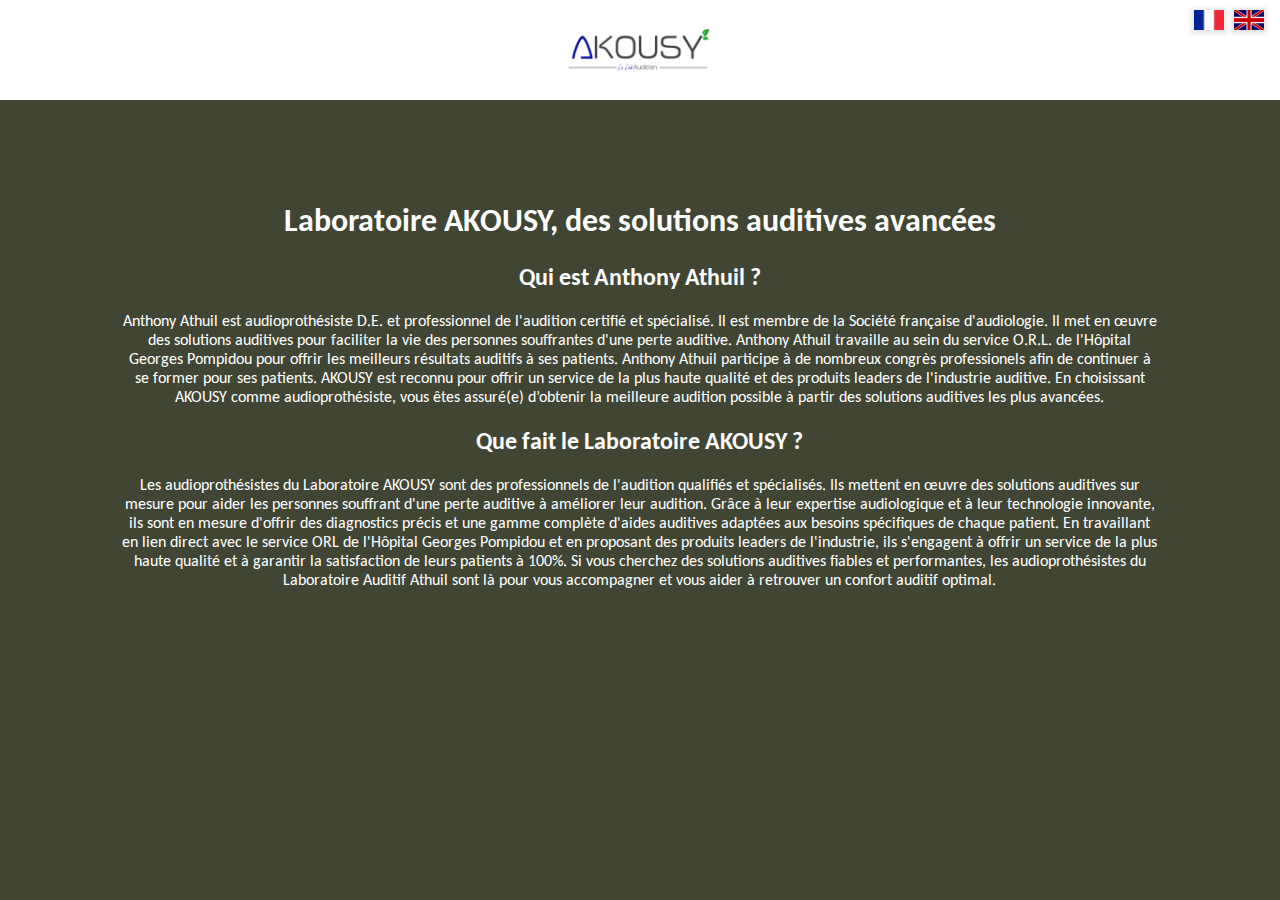
==== akousy.html @ e6ea8936 "cxcx" ====
<!DOCTYPE html>
<html lang="en">

<head>
    <meta charset="UTF-8">
    <meta name="viewport" content="width=device-width, initial-scale=1.0">
    <title>Akousy</title>
    <link rel="stylesheet" href="scss/main.css">
</head>

<body class="bodyAnthony">
    <div class="header-wpadding">
        <div class="header">
            <a href="index.html">
                <div class="header__logo"><img src="assets/images/logo.png" alt="logo"></div>
            </a>

            <div class="header__langue">

                <div class="header__langue__flag"><img src="assets/images/France.png" alt="français"></div>
                <div class="header__langue__flag"><img src="assets/images/Anglais.jpg" alt="anglais"></div>

            </div>

        </div>
    </div>
    <div class="container">
        <div class="main_anthony">
            <h1>Laboratoire AKOUSY, des solutions auditives avancées </h1>
            <h2>Qui est Anthony Athuil ?</h2>
            <p>Anthony Athuil est audioprothésiste D.E. et professionnel de l'audition certifié et spécialisé. Il est
                membre de la Société française d'audiologie. Il met en œuvre des solutions auditives pour faciliter la
                vie des personnes souffrantes d'une perte auditive. Anthony Athuil travaille au sein du service O.R.L.
                de l'Hôpital Georges Pompidou pour offrir les meilleurs résultats auditifs à ses patients. Anthony
                Athuil participe à de nombreux congrès professionels afin de continuer à se former pour ses patients.
                AKOUSY est reconnu pour offrir un service de la plus haute qualité et des produits leaders de
                l'industrie auditive. En choisissant AKOUSY comme audioprothésiste, vous êtes assuré(e)
                d’obtenir la meilleure audition possible à partir des solutions auditives les plus avancées.</p>

            <h2>Que fait le Laboratoire AKOUSY ?</h2>
            <p>Les audioprothésistes du Laboratoire AKOUSY sont des professionnels de l'audition qualifiés et
                spécialisés. Ils mettent en œuvre des solutions auditives sur mesure pour aider les personnes souffrant
                d'une perte auditive à améliorer leur audition. Grâce à leur expertise audiologique et à leur
                technologie
                innovante, ils sont en mesure d'offrir des diagnostics précis et une gamme complète d'aides auditives
                adaptées aux besoins spécifiques de chaque patient. En travaillant en lien direct avec le service ORL de
                l'Hôpital Georges Pompidou et en proposant des produits leaders de l'industrie, ils s'engagent à offrir
                un
                service de la plus haute qualité et à garantir la satisfaction de leurs patients à 100%. Si vous
                cherchez
                des solutions auditives fiables et performantes, les audioprothésistes du Laboratoire Auditif Athuil
                sont là
                pour vous accompagner et vous aider à retrouver un confort auditif optimal.</p>
        </div>
        <video playsinline class="mainVideo mainVideo2 video-paused" id="video" src="./assets/images/sequence_01.mp4" width="600px" style="position: relative; cursor: pointer;"></video>
    </div>
</body>
<script src="./js/main.js"></script>
</html>
---- scss/main.css ----
@charset "UTF-8";
@import url("https://fonts.googleapis.com/css2?family=Carlito:ital,wght@0,400;0,700;1,400;1,700&display=swap");
body {
  background-color: #414634;
  font-family: "Carlito", serif;
  font-weight: 400;
  font-style: normal;
  margin: 0;
  padding: 0;
  color: #ffffff;
}

a {
  text-decoration: none;
  color: #ffffff;
}

h2 {
  color: #ffffff;
}

.zoom-effect {
  transform: scale(1.6);
  transition: transform 0.8s ease-in-out;
  z-index: 100;
  box-shadow: rgba(0, 0, 0, 0.25) 0px 54px 55px, rgba(0, 0, 0, 0.12) 0px -12px 30px, rgba(0, 0, 0, 0.12) 0px 4px 6px, rgba(0, 0, 0, 0.17) 0px 12px 13px, rgba(0, 0, 0, 0.09) 0px -3px 5px;
}

.video-paused {
  transform: scale(1);
  filter: blur(8px); /* Ajoute un flou de 8px */
  transition: transform 0.8s ease-in-out, filter 0.8s ease-in-out;
  z-index: 1;
}

.form-container {
  background: white;
  padding: 30px;
  border-radius: 12px;
  box-shadow: 0 10px 20px rgba(0, 0, 0, 0.1);
  width: 100%;
  max-width: 420px;
}

/* Titre */
.form-title {
  text-align: center;
  font-size: 1.8rem;
  font-weight: 600;
  color: #333;
  margin-bottom: 20px;
}

/* Groupes de champs */
.form-group {
  position: relative;
  margin-bottom: 20px;
}

/* Labels stylisés */
.form-label {
  position: absolute;
  top: 12px;
  left: 14px;
  font-size: 14px;
  color: #777;
  transition: all 0.3s ease;
  pointer-events: none;
}

/* Champs de saisie */
.form-input,
.form-textarea {
  width: 90%;
  padding: 14px;
  border: 2px solid #ddd;
  border-radius: 8px;
  font-size: 16px;
  outline: none;
  transition: all 0.3s ease;
}

/* Effet focus sur les champs */
.form-input:focus,
.form-textarea:focus {
  border-color: #007BFF;
  box-shadow: 0 4px 8px rgba(0, 123, 255, 0.1);
}

/* Animation du label lors du focus */
.form-input:not(:-moz-placeholder-shown) + .form-label, .form-textarea:not(:-moz-placeholder-shown) + .form-label {
  top: -10px;
  left: 10px;
  font-size: 12px;
  color: #007BFF;
  background: white;
  padding: 0 5px;
}
.form-input:focus + .form-label,
.form-input:not(:placeholder-shown) + .form-label,
.form-textarea:focus + .form-label,
.form-textarea:not(:placeholder-shown) + .form-label {
  top: -10px;
  left: 10px;
  font-size: 12px;
  color: #007BFF;
  background: white;
  padding: 0 5px;
}

/* Bouton stylisé */
.form-button {
  width: 100%;
  background: #414634;
  color: white;
  border: none;
  padding: 14px;
  font-size: 16px;
  border-radius: 8px;
  cursor: pointer;
  font-weight: 600;
  text-transform: uppercase;
  transition: all 0.3s ease;
}

.form-button:hover {
  background: #23251c;
  box-shadow: 0 4px 10px rgba(0, 123, 255, 0.2);
}

.containerContact {
  display: flex;
  justify-content: center;
}

/* Arrière-plan qui s’assombrit quand la vidéo est jouée */
.darken-bg::before {
  content: "";
  position: fixed;
  top: 0;
  left: 0;
  width: 100%;
  height: 100%;
  background: rgba(0, 0, 0, 0.5);
  z-index: -1;
  animation: fadeIn 0.5s ease-in-out forwards;
}

/* Animation de fondu */
@keyframes fadeIn {
  from {
    opacity: 0;
  }
  to {
    opacity: 1;
  }
}
.mainVideo2 {
  margin-top: 40px;
}

@media (max-width: 800px) {
  .bodyAnthony {
    margin-bottom: 50px;
    margin-top: 0;
  }
  .form-container {
    background: white;
    padding: 30px;
    border-radius: 12px;
    box-shadow: 0 10px 20px rgba(0, 0, 0, 0.1);
    width: 70%;
    max-width: 420px;
  }
  .mainVideo {
    width: 200px;
  }
  .mainVideo2 {
    width: 200px;
  }
  .main__top__groupe {
    display: flex;
    flex-direction: column;
    align-items: center;
  }
  .main__groupe__button__top {
    margin: 10px;
    padding: 15px 50px;
  }
  .main__bottom__groupe {
    display: flex;
    flex-direction: column;
    align-items: center;
  }
  .main__groupe__button__bottom {
    margin: 10px;
    padding: 15px 50px;
  }
  .main_equipe___assistants {
    flex-direction: column;
  }
  .main_equipe___assistants__box {
    margin-bottom: 10px;
  }
}
.footer {
  background: #333;
  color: #fff;
  text-align: center;
  width: 100%;
  height: 20px;
  position: relative;
  bottom: 0;
}

body {
  background-color: #6e7074;
  display: flex;
  flex-direction: column;
}

.container {
  margin: 3rem auto 0 auto;
  position: relative;
  width: 90%;
}

.main {
  font-family: "Carlito", serif;
  font-weight: 700;
  font-style: normal;
  text-transform: capitalize;
}

.main__top__groupe,
.main__bottom__groupe {
  display: flex;
  justify-content: space-between;
  padding: 0 2rem;
}

/* Boutons */
.main__groupe__button__top,
.main__groupe__button__bottom {
  position: relative;
  border: 2px solid #ffffff;
  color: #ffffff;
  border-radius: 30px;
  text-align: center;
  font-size: 16px;
  cursor: pointer;
  transition: all 0.3s ease-in-out;
  justify-content: center;
  display: flex;
  align-items: center;
  width: 230px;
  height: 40px;
}

.link {
  align-items: center;
  justify-content: center;
  display: flex;
  height: 100%;
  width: 100%;
}

.main__groupe__button__top:hover,
.main__groupe__button__bottom:hover {
  background: #ffffff;
  color: #414634;
}
.main__groupe__button__top:hover a,
.main__groupe__button__bottom:hover a {
  color: #414634;
}

/* Dropdown */
.dropdown {
  z-index: 100;
  position: absolute;
  top: 100%;
  left: 0;
  background: #ffffff;
  border: 1px solid #ffffff;
  border-radius: 8px;
  width: 100%;
  box-shadow: 0px 4px 10px rgba(0, 0, 0, 0.1);
  overflow: hidden;
  opacity: 0;
  visibility: hidden;
  transition: opacity 0.4s ease-in-out, transform 0.3s ease-in-out;
}

/* Liens du dropdown */
.dropdown a {
  display: block;
  padding: 12px 15px;
  color: #333;
  text-decoration: none;
  font-size: 14px;
  border-bottom: 1px solid #f1f1f1;
  opacity: 0;
  transform: translateY(-10px);
  transition: opacity 0.3s ease-in-out, transform 0.3s ease-in-out;
}

.dropdown a:last-child {
  border-bottom: none;
}

/* Affichage du menu avec animation */
.main__groupe__button__top:hover .dropdown,
.main__groupe__button__bottom:hover .dropdown {
  opacity: 1;
  visibility: visible;
  transform: translateY(0);
}

.main__groupe__button__top:hover .dropdown a,
.main__groupe__button__bottom:hover .dropdown a {
  opacity: 1;
  transform: translateY(0);
}

/* Effet cascade sur les liens */
.main__groupe__button__top:hover .dropdown a:nth-child(1),
.main__groupe__button__bottom:hover .dropdown a:nth-child(1) {
  transition-delay: 0.1s;
}

.main__groupe__button__top:hover .dropdown a:nth-child(2),
.main__groupe__button__bottom:hover .dropdown a:nth-child(2) {
  transition-delay: 0.2s;
}

.main__groupe__button__top:hover .dropdown a:nth-child(3),
.main__groupe__button__bottom:hover .dropdown a:nth-child(3) {
  transition-delay: 0.3s;
}

.main__groupe__button__top:hover .dropdown a:nth-child(4),
.main__groupe__button__bottom:hover .dropdown a:nth-child(4) {
  transition-delay: 0.4s;
}

.main__groupe__button__top:hover .dropdown a:nth-child(5),
.main__groupe__button__bottom:hover .dropdown a:nth-child(5) {
  transition-delay: 0.5s;
}

.main__groupe__button__top:hover .dropdown a:nth-child(6),
.main__groupe__button__bottom:hover .dropdown a:nth-child(6) {
  transition-delay: 0.6s;
}

.main__groupe__button__top:hover .dropdown a:nth-child(7),
.main__groupe__button__bottom:hover .dropdown a:nth-child(7) {
  transition-delay: 0.7s;
}

.main__groupe__button__top:hover .dropdown a:nth-child(8),
.main__groupe__button__bottom:hover .dropdown a:nth-child(8) {
  transition-delay: 0.8s;
}

/* Logo */
.main__logo {
  position: relative;
  background-color: #f1f1f1;
  height: 400px;
  z-index: -1;
  display: flex;
  justify-content: center;
}

.main__top {
  padding-bottom: 30px;
}

.main__bottom {
  padding-top: 30px;
}

.header {
  display: flex;
  justify-content: center;
}
.header__logo img {
  width: 150px;
}
.header__langue {
  top: 10px;
  display: flex;
  flex-direction: row;
  gap: 10px;
  position: absolute;
  right: 1rem;
}
.header__langue__flag img {
  width: 30px;
  height: 20px;
  box-shadow: 0px 1px 4px 3px rgba(0, 0, 0, 0.094);
}

.header-wpadding {
  position: relative;
  margin-bottom: 2rem;
  background-color: #ffffff;
  height: 100px;
}

body {
  background-color: #414634;
  font-family: "Carlito", serif;
  font-weight: 400;
  font-style: normal;
  margin: 0;
  padding: 0;
  color: #ffffff;
}

a {
  text-decoration: none;
  color: #ffffff;
}

h2 {
  color: #ffffff;
}

.zoom-effect {
  transform: scale(1.6);
  transition: transform 0.8s ease-in-out;
  z-index: 100;
  box-shadow: rgba(0, 0, 0, 0.25) 0px 54px 55px, rgba(0, 0, 0, 0.12) 0px -12px 30px, rgba(0, 0, 0, 0.12) 0px 4px 6px, rgba(0, 0, 0, 0.17) 0px 12px 13px, rgba(0, 0, 0, 0.09) 0px -3px 5px;
}

.video-paused {
  transform: scale(1);
  filter: blur(8px); /* Ajoute un flou de 8px */
  transition: transform 0.8s ease-in-out, filter 0.8s ease-in-out;
  z-index: 1;
}

.form-container {
  background: white;
  padding: 30px;
  border-radius: 12px;
  box-shadow: 0 10px 20px rgba(0, 0, 0, 0.1);
  width: 100%;
  max-width: 420px;
}

/* Titre */
.form-title {
  text-align: center;
  font-size: 1.8rem;
  font-weight: 600;
  color: #333;
  margin-bottom: 20px;
}

/* Groupes de champs */
.form-group {
  position: relative;
  margin-bottom: 20px;
}

/* Labels stylisés */
.form-label {
  position: absolute;
  top: 12px;
  left: 14px;
  font-size: 14px;
  color: #777;
  transition: all 0.3s ease;
  pointer-events: none;
}

/* Champs de saisie */
.form-input,
.form-textarea {
  width: 90%;
  padding: 14px;
  border: 2px solid #ddd;
  border-radius: 8px;
  font-size: 16px;
  outline: none;
  transition: all 0.3s ease;
}

/* Effet focus sur les champs */
.form-input:focus,
.form-textarea:focus {
  border-color: #007BFF;
  box-shadow: 0 4px 8px rgba(0, 123, 255, 0.1);
}

/* Animation du label lors du focus */
.form-input:not(:-moz-placeholder-shown) + .form-label, .form-textarea:not(:-moz-placeholder-shown) + .form-label {
  top: -10px;
  left: 10px;
  font-size: 12px;
  color: #007BFF;
  background: white;
  padding: 0 5px;
}
.form-input:focus + .form-label,
.form-input:not(:placeholder-shown) + .form-label,
.form-textarea:focus + .form-label,
.form-textarea:not(:placeholder-shown) + .form-label {
  top: -10px;
  left: 10px;
  font-size: 12px;
  color: #007BFF;
  background: white;
  padding: 0 5px;
}

/* Bouton stylisé */
.form-button {
  width: 100%;
  background: #414634;
  color: white;
  border: none;
  padding: 14px;
  font-size: 16px;
  border-radius: 8px;
  cursor: pointer;
  font-weight: 600;
  text-transform: uppercase;
  transition: all 0.3s ease;
}

.form-button:hover {
  background: #23251c;
  box-shadow: 0 4px 10px rgba(0, 123, 255, 0.2);
}

.containerContact {
  display: flex;
  justify-content: center;
}

/* Arrière-plan qui s’assombrit quand la vidéo est jouée */
.darken-bg::before {
  content: "";
  position: fixed;
  top: 0;
  left: 0;
  width: 100%;
  height: 100%;
  background: rgba(0, 0, 0, 0.5);
  z-index: -1;
  animation: fadeIn 0.5s ease-in-out forwards;
}

/* Animation de fondu */
@keyframes fadeIn {
  from {
    opacity: 0;
  }
  to {
    opacity: 1;
  }
}
.mainVideo2 {
  margin-top: 40px;
}

@media (max-width: 800px) {
  .bodyAnthony {
    margin-bottom: 50px;
    margin-top: 0;
  }
  .form-container {
    background: white;
    padding: 30px;
    border-radius: 12px;
    box-shadow: 0 10px 20px rgba(0, 0, 0, 0.1);
    width: 70%;
    max-width: 420px;
  }
  .mainVideo {
    width: 200px;
  }
  .mainVideo2 {
    width: 200px;
  }
  .main__top__groupe {
    display: flex;
    flex-direction: column;
    align-items: center;
  }
  .main__groupe__button__top {
    margin: 10px;
    padding: 15px 50px;
  }
  .main__bottom__groupe {
    display: flex;
    flex-direction: column;
    align-items: center;
  }
  .main__groupe__button__bottom {
    margin: 10px;
    padding: 15px 50px;
  }
  .main_equipe___assistants {
    flex-direction: column;
  }
  .main_equipe___assistants__box {
    margin-bottom: 10px;
  }
}
.main_anthony {
  margin-left: auto;
  margin-right: auto;
  position: relative;
  width: 90%;
}

.footer {
  background: #333;
  color: #fff;
  text-align: center;
  width: 100%;
  height: 20px;
  position: relative;
  bottom: 0;
}

.main_equipe {
  margin-left: auto;
  margin-right: auto;
  min-height: 100vh;
  position: relative;
  width: 90%;
}
.main_equipe___assistants {
  display: flex;
  gap: 100px;
  justify-content: center;
  margin-top: 4rem;
}
.main_equipe___assistants__box {
  display: flex;
  flex-direction: column;
  align-items: center;
}
.main_equipe___assistants__box__image {
  width: 200px;
}

.name {
  font-size: 30px;
}

.container {
  text-align: center;
}

.main_equipement {
  margin-left: auto;
  margin-right: auto;
  min-height: 100vh;
  position: relative;
  max-width: 100%;
  display: flex;
  flex-wrap: wrap;
  justify-content: center;
  align-items: flex-start;
}

.image {
  width: 300px;
}

.main_equipement__box {
  margin-top: 2rem;
  background: white;
  padding: 20px;
  border-radius: 8px;
  text-align: center;
  color: #414634;
  width: 90%;
}

.title-appareil {
  color: #414634;
}

.main_equipement__column {
  width: calc(50% - 15px);
  display: flex;
  flex-direction: column;
}

.main_equipement__column:first-child {
  margin-top: 50px;
}

.main_equipement__box {
  margin-bottom: 20px;
}

body {
  background-color: #414634;
  font-family: "Carlito", serif;
  font-weight: 400;
  font-style: normal;
  margin: 0;
  padding: 0;
  color: #ffffff;
}

a {
  text-decoration: none;
  color: #ffffff;
}

h2 {
  color: #ffffff;
}

.zoom-effect {
  transform: scale(1.6);
  transition: transform 0.8s ease-in-out;
  z-index: 100;
  box-shadow: rgba(0, 0, 0, 0.25) 0px 54px 55px, rgba(0, 0, 0, 0.12) 0px -12px 30px, rgba(0, 0, 0, 0.12) 0px 4px 6px, rgba(0, 0, 0, 0.17) 0px 12px 13px, rgba(0, 0, 0, 0.09) 0px -3px 5px;
}

.video-paused {
  transform: scale(1);
  filter: blur(8px); /* Ajoute un flou de 8px */
  transition: transform 0.8s ease-in-out, filter 0.8s ease-in-out;
  z-index: 1;
}

.form-container {
  background: white;
  padding: 30px;
  border-radius: 12px;
  box-shadow: 0 10px 20px rgba(0, 0, 0, 0.1);
  width: 100%;
  max-width: 420px;
}

/* Titre */
.form-title {
  text-align: center;
  font-size: 1.8rem;
  font-weight: 600;
  color: #333;
  margin-bottom: 20px;
}

/* Groupes de champs */
.form-group {
  position: relative;
  margin-bottom: 20px;
}

/* Labels stylisés */
.form-label {
  position: absolute;
  top: 12px;
  left: 14px;
  font-size: 14px;
  color: #777;
  transition: all 0.3s ease;
  pointer-events: none;
}

/* Champs de saisie */
.form-input,
.form-textarea {
  width: 90%;
  padding: 14px;
  border: 2px solid #ddd;
  border-radius: 8px;
  font-size: 16px;
  outline: none;
  transition: all 0.3s ease;
}

/* Effet focus sur les champs */
.form-input:focus,
.form-textarea:focus {
  border-color: #007BFF;
  box-shadow: 0 4px 8px rgba(0, 123, 255, 0.1);
}

/* Animation du label lors du focus */
.form-input:not(:-moz-placeholder-shown) + .form-label, .form-textarea:not(:-moz-placeholder-shown) + .form-label {
  top: -10px;
  left: 10px;
  font-size: 12px;
  color: #007BFF;
  background: white;
  padding: 0 5px;
}
.form-input:focus + .form-label,
.form-input:not(:placeholder-shown) + .form-label,
.form-textarea:focus + .form-label,
.form-textarea:not(:placeholder-shown) + .form-label {
  top: -10px;
  left: 10px;
  font-size: 12px;
  color: #007BFF;
  background: white;
  padding: 0 5px;
}

/* Bouton stylisé */
.form-button {
  width: 100%;
  background: #414634;
  color: white;
  border: none;
  padding: 14px;
  font-size: 16px;
  border-radius: 8px;
  cursor: pointer;
  font-weight: 600;
  text-transform: uppercase;
  transition: all 0.3s ease;
}

.form-button:hover {
  background: #23251c;
  box-shadow: 0 4px 10px rgba(0, 123, 255, 0.2);
}

.containerContact {
  display: flex;
  justify-content: center;
}

/* Arrière-plan qui s’assombrit quand la vidéo est jouée */
.darken-bg::before {
  content: "";
  position: fixed;
  top: 0;
  left: 0;
  width: 100%;
  height: 100%;
  background: rgba(0, 0, 0, 0.5);
  z-index: -1;
  animation: fadeIn 0.5s ease-in-out forwards;
}

/* Animation de fondu */
@keyframes fadeIn {
  from {
    opacity: 0;
  }
  to {
    opacity: 1;
  }
}
.mainVideo2 {
  margin-top: 40px;
}

@media (max-width: 800px) {
  .bodyAnthony {
    margin-bottom: 50px;
    margin-top: 0;
  }
  .form-container {
    background: white;
    padding: 30px;
    border-radius: 12px;
    box-shadow: 0 10px 20px rgba(0, 0, 0, 0.1);
    width: 70%;
    max-width: 420px;
  }
  .mainVideo {
    width: 200px;
  }
  .mainVideo2 {
    width: 200px;
  }
  .main__top__groupe {
    display: flex;
    flex-direction: column;
    align-items: center;
  }
  .main__groupe__button__top {
    margin: 10px;
    padding: 15px 50px;
  }
  .main__bottom__groupe {
    display: flex;
    flex-direction: column;
    align-items: center;
  }
  .main__groupe__button__bottom {
    margin: 10px;
    padding: 15px 50px;
  }
  .main_equipe___assistants {
    flex-direction: column;
  }
  .main_equipe___assistants__box {
    margin-bottom: 10px;
  }
}
.main_solution {
  margin-left: auto;
  margin-right: auto;
  min-height: 100vh;
  position: relative;
  width: 90%;
}

.container__box {
  display: flex;
  flex-direction: column;
  align-items: center;
}

.box {
  display: flex;
  flex-direction: column;
}

.center-photo {
  width: 500px;
}

.box__img {
  display: flex;
  flex-direction: column;
  margin: auto;
  margin-top: 0;
  gap: 1rem;
}

.box__title {
  display: flex;
  justify-content: center;
  font-size: 20px;
  margin-top: 4rem;
}

.vos-centre-title {
  display: flex;
  justify-content: center;
  text-align: center;
  font-size: 20px;
}

/* Conteneur de la galerie */
.box__img {
  display: grid;
  grid-template-columns: repeat(auto-fit, minmax(300px, 1fr));
  gap: 15px;
}

/* Style des images */
.box__img img {
  width: 100%;
  height: auto;
  transition: transform 0.3s ease-in-out, box-shadow 0.3s ease-in-out;
  cursor: pointer;
}

/* Effet au survol */
.box__img img:hover {
  transform: scale(1.05);
  box-shadow: 0px 10px 20px rgba(0, 0, 0, 0.2);
}

/* Lightbox */
.lightbox {
  position: fixed;
  top: 0;
  left: 0;
  width: 100%;
  height: 100%;
  background: rgba(0, 0, 0, 0.8);
  display: flex;
  justify-content: center;
  align-items: center;
  visibility: hidden;
  opacity: 0;
  transition: opacity 0.3s ease-in-out, visibility 0.3s;
}

.lightbox img {
  max-width: 90%;
  max-height: 90%;
  border-radius: 10px;
}

.lightbox.show {
  visibility: visible;
  opacity: 1;
}

/* Bouton de fermeture */
.lightbox::after {
  content: "✖";
  position: absolute;
  top: 20px;
  right: 30px;
  font-size: 30px;
  color: white;
  cursor: pointer;
}

.container__box {
  display: flex;
  flex-direction: column;
  align-items: center;
}

.box {
  display: flex;
  flex-direction: column;
}

.center-photo {
  width: 500px;
}

.box__img {
  display: flex;
  flex-direction: column;
  margin: auto;
  margin-top: 0;
  gap: 1rem;
}

.box__title {
  display: flex;
  justify-content: center;
  font-size: 20px;
  margin-top: 4rem;
}

.vos-centre-title {
  display: flex;
  justify-content: center;
  text-align: center;
  font-size: 20px;
}

/* Conteneur de la galerie */
.box__img {
  display: grid;
  grid-template-columns: repeat(auto-fit, minmax(300px, 1fr));
  gap: 15px;
}

/* Style des images */
.box__img img {
  width: 100%;
  height: auto;
  transition: transform 0.3s ease-in-out, box-shadow 0.3s ease-in-out;
  cursor: pointer;
}

/* Effet au survol */
.box__img img:hover {
  transform: scale(1.05);
  box-shadow: 0px 10px 20px rgba(0, 0, 0, 0.2);
}

/* Lightbox */
.lightbox {
  position: fixed;
  top: 0;
  left: 0;
  width: 100%;
  height: 100%;
  background: rgba(0, 0, 0, 0.8);
  display: flex;
  justify-content: center;
  align-items: center;
  visibility: hidden;
  opacity: 0;
  transition: opacity 0.3s ease-in-out, visibility 0.3s;
}

.lightbox img {
  max-width: 90%;
  max-height: 90%;
  border-radius: 10px;
}

.lightbox.show {
  visibility: visible;
  opacity: 1;
}

/* Bouton de fermeture */
.lightbox::after {
  content: "✖";
  position: absolute;
  top: 20px;
  right: 30px;
  font-size: 30px;
  color: white;
  cursor: pointer;
}/*# sourceMappingURL=main.css.map */
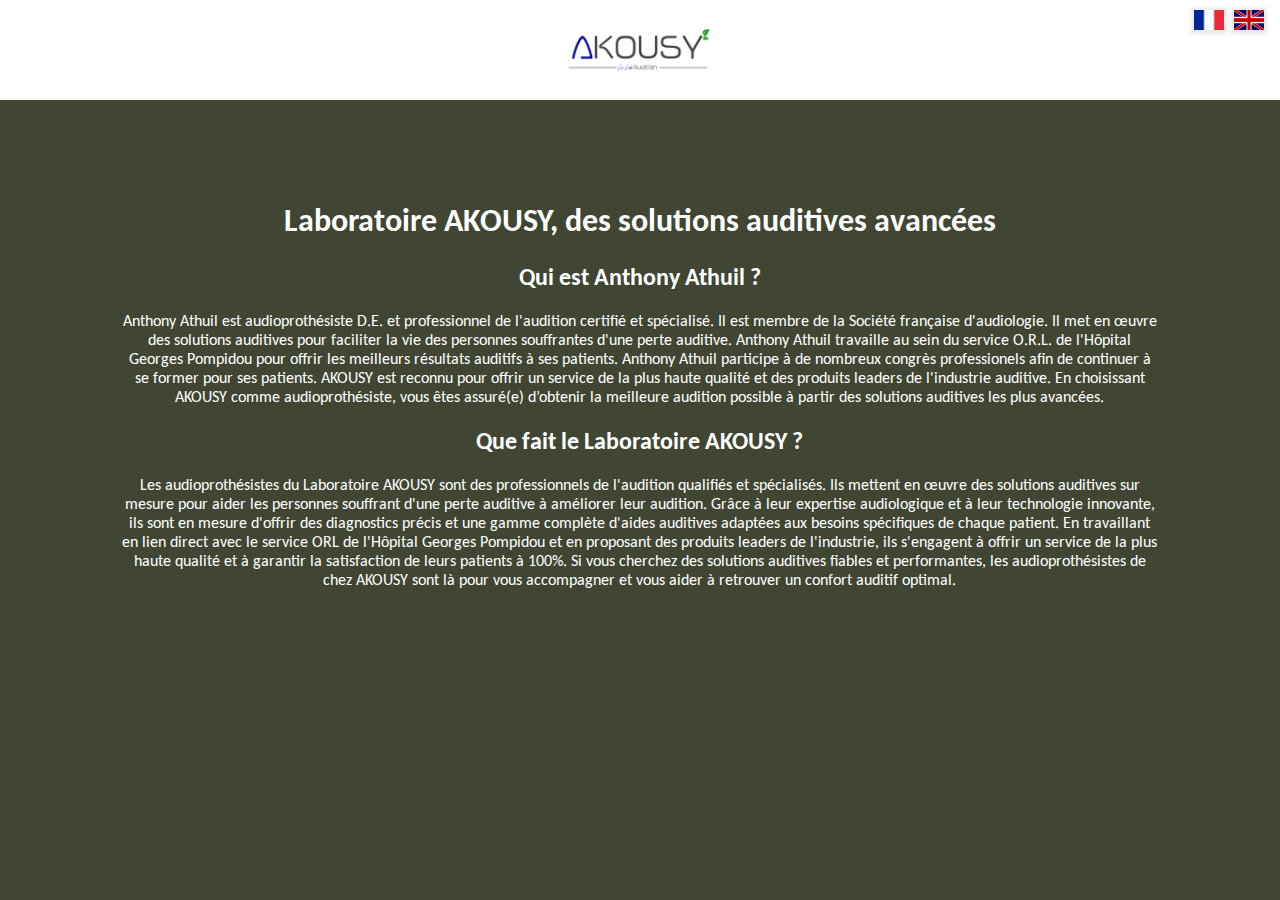
==== commit 8ef16e50: "sqs" ====
--- a/akousy.html
+++ b/akousy.html
@@ -48,7 +48,7 @@
                 un
                 service de la plus haute qualité et à garantir la satisfaction de leurs patients à 100%. Si vous
                 cherchez
-                des solutions auditives fiables et performantes, les audioprothésistes du Laboratoire Auditif Athuil
+                des solutions auditives fiables et performantes, les audioprothésistes de chez AKOUSY
                 sont là
                 pour vous accompagner et vous aider à retrouver un confort auditif optimal.</p>
         </div>
--- a/scss/main.css
+++ b/scss/main.css
@@ -159,7 +159,7 @@
   margin-top: 40px;
 }
 
-@media (max-width: 800px) {
+/* @media (max-width: 800px) {
   .bodyAnthony {
     margin-bottom: 50px;
     margin-top: 0;
@@ -202,7 +202,7 @@
   .main_equipe___assistants__box {
     margin-bottom: 10px;
   }
-}
+} */
 .footer {
   background: #333;
   color: #fff;
@@ -569,7 +569,7 @@
   margin-top: 40px;
 }
 
-@media (max-width: 800px) {
+/* @media (max-width: 800px) {
   .bodyAnthony {
     margin-bottom: 50px;
     margin-top: 0;
@@ -612,7 +612,7 @@
   .main_equipe___assistants__box {
     margin-bottom: 10px;
   }
-}
+} */
 .main_anthony {
   margin-left: auto;
   margin-right: auto;
@@ -636,6 +636,11 @@
   min-height: 100vh;
   position: relative;
   width: 90%;
+  margin-bottom: 40px;
+}
+
+.video_equipe{
+  margin-bottom: 60px;
 }
 .main_equipe___assistants {
   display: flex;
@@ -868,6 +873,9 @@
     margin-bottom: 50px;
     margin-top: 0;
   }
+  .video_equipe{
+    margin: 30px;
+  }
   .form-container {
     background: white;
     padding: 30px;
@@ -889,7 +897,7 @@
   }
   .main__groupe__button__top {
     margin: 10px;
-    padding: 15px 50px;
+    padding: 5px 25px;
   }
   .main__bottom__groupe {
     display: flex;
@@ -898,7 +906,7 @@
   }
   .main__groupe__button__bottom {
     margin: 10px;
-    padding: 15px 50px;
+    padding: 5px 25px;
   }
   .main_equipe___assistants {
     flex-direction: column;
